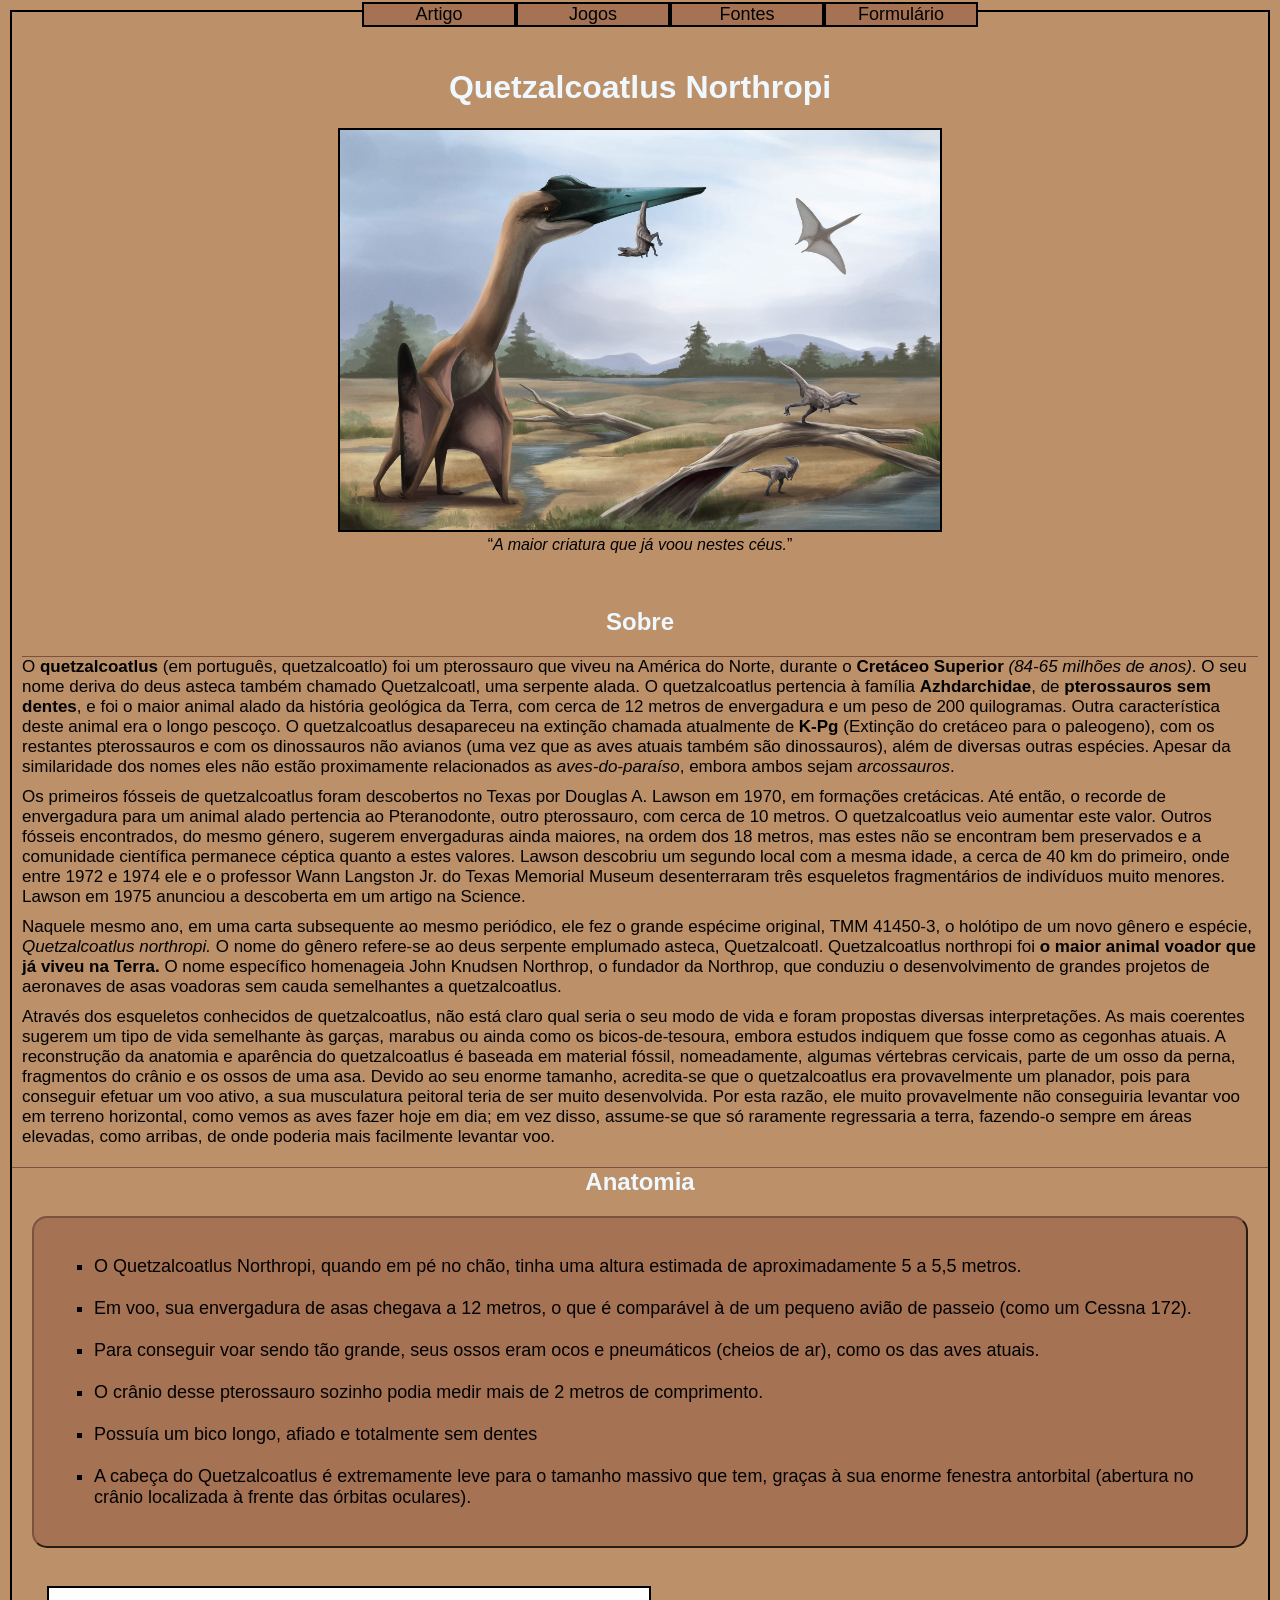
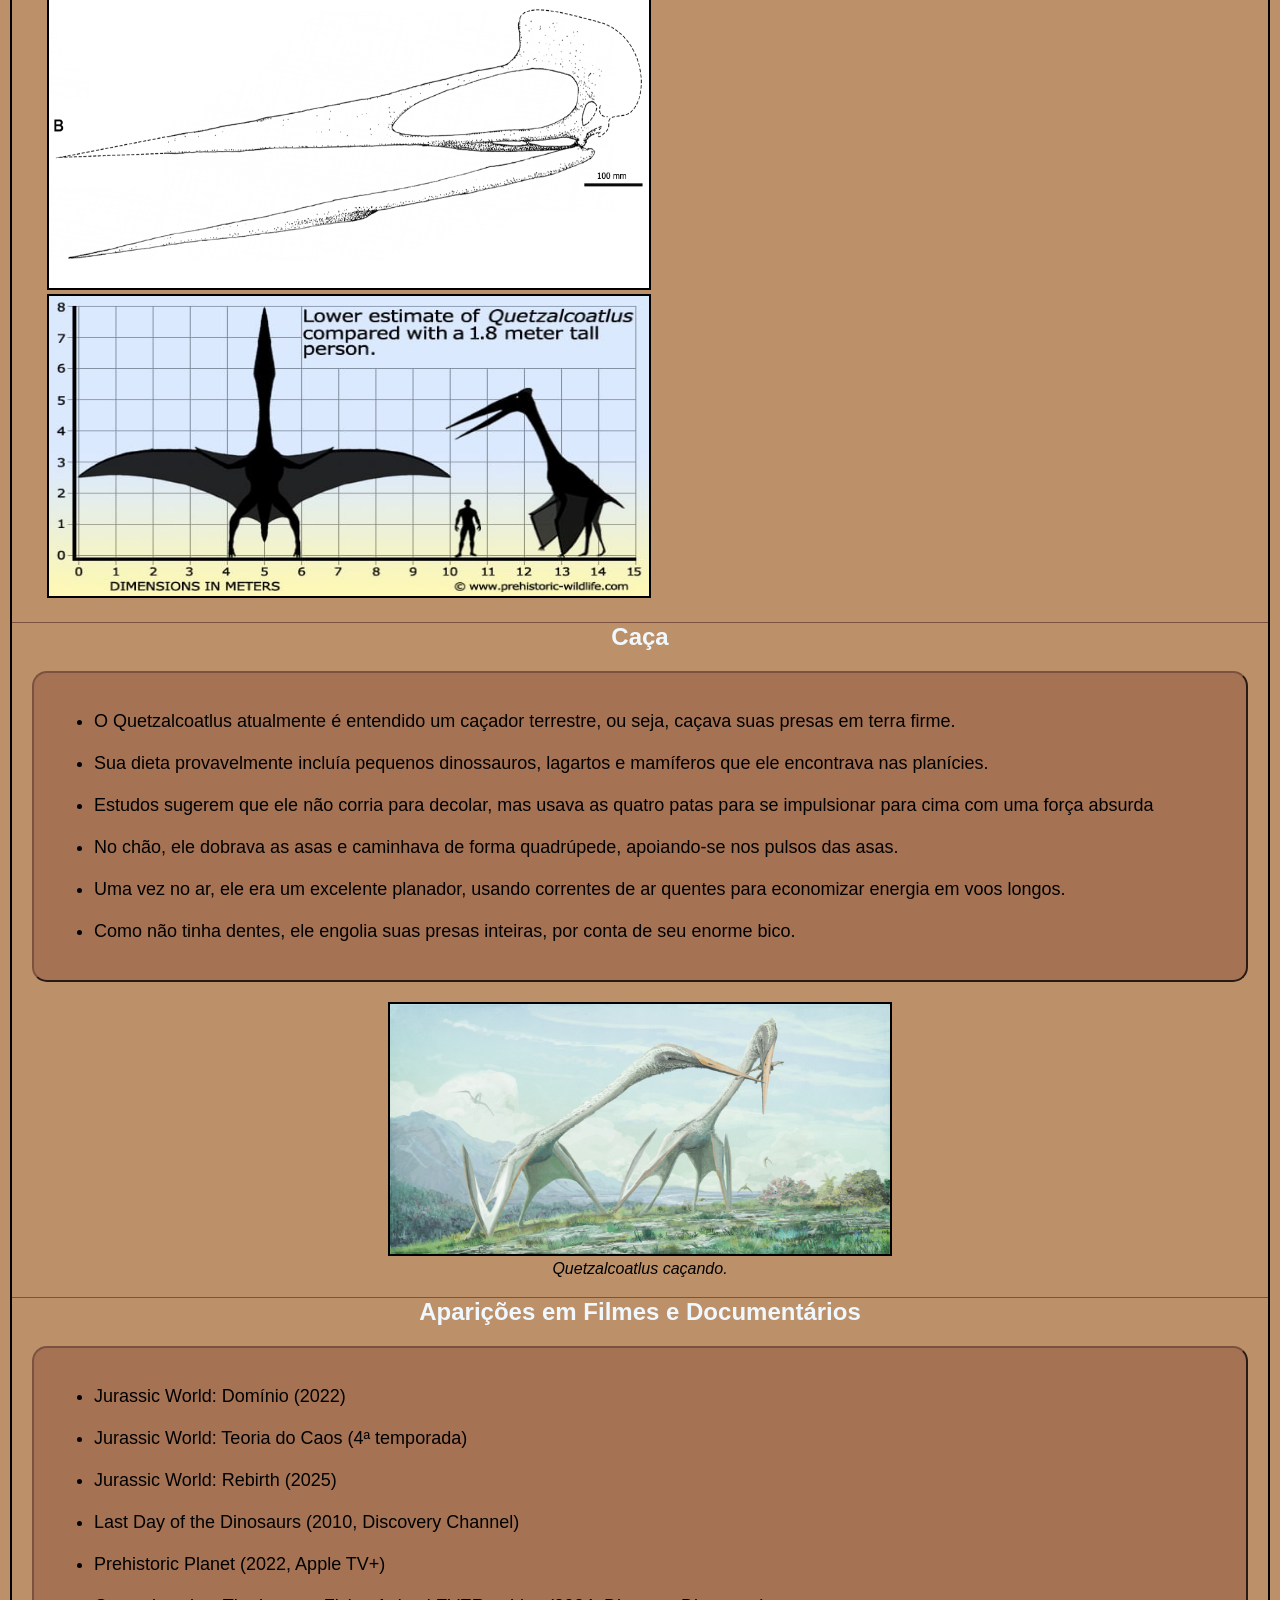
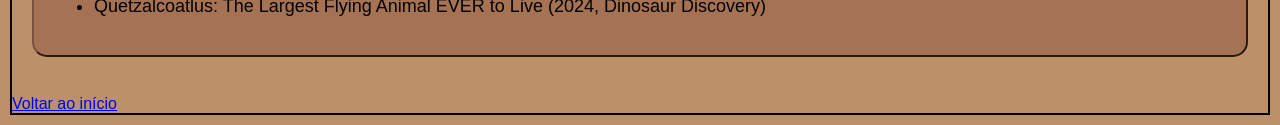
==== projetointerfacequarta/index.html @ 8acc6f3f "Update index.html" ====
<!DOCTYPE html>
<html lang="pt-br">
<head>
    <meta charset="UTF-8">
    <meta name="viewport" content="width=device-width, initial-scale=1.0">
    <title>
        Wiki - Quetzalcoatlus Northropi
    </title>
      <!--Favicon-->
    <link rel="icon" type="Image/png" href="./Ícones/Jurassic_Park_logo.png">
    <link rel="StyleSheet" href="./style.css">
</head>
<body>
    <!--Menu-->
    <nav>
        <ul class="menu">
            <li><a href="./index.html">Artigo</a></li>
            <li><a href="./Páginas/pagina1.html">Jogos</a></li>
            <li>
                Fontes
            <ul>
                <li><a target="_blank" href="https://en.wikipedia.org/wiki/Quetzalcoatlus">Wikipédia</a></li>
                <li><a target="_blank" href="https://www.nhm.ac.uk/discover/news/2021/december/largest-ever-flying-animal-behaved-like-giant-heron.html">Natural History Museum</a></li>
                <li><a target="_blank" href="https://aventurasnahistoria.com.br/noticias/almanaque/como-vivia-o-maior-animal-voador-que-ja-existiu.phtml">Aventuras na História</a></li>
                <li><a target="_blank" href="https://www.nationalgeographicbrasil.com/historia/2017/11/por-que-os-pterossauros-foram-as-criaturas-voadoras-mais-estranhas">National Geographic</a></li>
        </ul>
        </li>
            <li><a href="./Páginas/formulario.html">Formulário</a></li>
        </ul>
    </nav>
    <br>
    <br>
        <h2 id="Ancora1"></h2>
    <!--Textos e Informações-->
    <h1>
        <b>Quetzalcoatlus Northropi</b>
    </h1>
    <figure align="center">
        <img 
        src="./Imagens/quetzalcoatlus.jpg" id="imagem_central" alt="Quetzalcoatlus" width="600" height="400">
        <figcaption><q><i>A maior criatura que já voou nestes céus.</i></q></figcaption>
    </figure>
    <br>
    <h2>Sobre</h2>
    <p class="linhatop">
        O <b>quetzalcoatlus</b> (em português, quetzalcoatlo) foi um pterossauro que viveu na América do Norte, durante o <b>Cretáceo Superior</b> <i>(84-65 milhões de anos)</i>. O seu nome deriva do deus asteca também chamado Quetzalcoatl, uma serpente alada. O quetzalcoatlus pertencia à família <b>Azhdarchidae</b>, de <b>pterossauros sem dentes</b>, e foi o maior animal alado da história geológica da Terra, com cerca de 12 metros de envergadura e um peso de 200 quilogramas. Outra característica deste animal era o longo pescoço. O quetzalcoatlus desapareceu na extinção chamada atualmente de <b>K-Pg</b> (Extinção do cretáceo para o paleogeno), com os restantes pterossauros e com os dinossauros não avianos (uma vez que as aves atuais também são dinossauros), além de diversas outras espécies. Apesar da similaridade dos nomes eles não estão proximamente relacionados as <i>aves-do-paraíso</i>, embora ambos sejam <i>arcossauros</i>.
    </p>
    <p>
        Os primeiros fósseis de quetzalcoatlus foram descobertos no Texas por Douglas A. Lawson em 1970, em formações cretácicas. Até então, o recorde de envergadura para um animal alado pertencia ao Pteranodonte, outro pterossauro, com cerca de 10 metros. O quetzalcoatlus veio aumentar este valor. Outros fósseis encontrados, do mesmo género, sugerem envergaduras ainda maiores, na ordem dos 18 metros, mas estes não se encontram bem preservados e a comunidade científica permanece céptica quanto a estes valores. Lawson descobriu um segundo local com a mesma idade, a cerca de 40 km do primeiro, onde entre 1972 e 1974 ele e o professor Wann Langston Jr. do Texas Memorial Museum desenterraram três esqueletos fragmentários de indivíduos muito menores. Lawson em 1975 anunciou a descoberta em um artigo na Science.
    </p>
    <p>Naquele mesmo ano, em uma carta subsequente ao mesmo periódico, ele fez o grande espécime original, TMM 41450-3, o holótipo de um novo gênero e espécie, <i>Quetzalcoatlus northropi.</i> O nome do gênero refere-se ao deus serpente emplumado asteca, Quetzalcoatl. Quetzalcoatlus northropi foi <b>o maior animal voador que já viveu na Terra.</b> O nome específico homenageia John Knudsen Northrop, o fundador da Northrop, que conduziu o desenvolvimento de grandes projetos de aeronaves de asas voadoras sem cauda semelhantes a quetzalcoatlus.
        
    </p>
    <p> Através dos esqueletos conhecidos de quetzalcoatlus, não está claro qual seria o seu modo de vida e foram propostas diversas interpretações. As mais coerentes sugerem um tipo de vida semelhante às garças, marabus ou ainda como os bicos-de-tesoura, embora estudos indiquem que fosse como as cegonhas atuais. A reconstrução da anatomia e aparência do quetzalcoatlus é baseada em material fóssil, nomeadamente, algumas vértebras cervicais, parte de um osso da perna, fragmentos do crânio e os ossos de uma asa. Devido ao seu enorme tamanho, acredita-se que o quetzalcoatlus era provavelmente um planador, pois para conseguir efetuar um voo ativo, a sua musculatura peitoral teria de ser muito desenvolvida. Por esta razão, ele muito provavelmente não conseguiria levantar voo em terreno horizontal, como vemos as aves fazer hoje em dia; em vez disso, assume-se que só raramente regressaria a terra, fazendo-o sempre em áreas elevadas, como arribas, de onde poderia mais facilmente levantar voo.
    </p>
    <!--Listas-->
    <h2 class="linhatop">Anatomia</h2>
    <div class="container">
        <ul type="square">
            <li>O Quetzalcoatlus Northropi, quando em pé no chão, tinha uma altura estimada de aproximadamente 5 a 5,5 metros.
            </li>
        <br>
            <li>Em voo, sua envergadura de asas chegava a 12 metros, o que é comparável à de um pequeno avião de passeio (como um Cessna 172).  
            </li>
        <br>
            <li>Para conseguir voar sendo tão grande, seus ossos eram ocos e pneumáticos (cheios de ar), como os das aves atuais.
            </li>
        <br>
            <li>
            O crânio desse pterossauro sozinho podia medir mais de 2 metros de comprimento.
            </li>
        <br>
            <li>
            Possuía um bico longo, afiado e totalmente sem dentes
            </li>
        <br>
            <li>A cabeça do Quetzalcoatlus é extremamente leve para o tamanho massivo que tem, graças à sua enorme fenestra antorbital (abertura no crânio localizada à frente das órbitas oculares).
            </li>
        </ul>
    </div>
    <br>
        <img class="imagemanatomia" src="./Imagens/quetzalskull.jpeg" alt="Crânio de um Quetzalcoatlus">
        <img class="imagemanatomia" src="./Imagens/quetzalcoatlus-size.jpeg" alt="Comparação de tamanho de um Quetzalcoatlus e um humano">
     <h2 class="linhatop">Caça</h2>
     <div class="container">
    <ul>
            <li>
            O Quetzalcoatlus atualmente é entendido um caçador terrestre, ou seja, caçava suas presas em terra firme.
            </li>
        <br>
            <li>
            Sua dieta provavelmente incluía pequenos dinossauros, lagartos e mamíferos que ele encontrava nas planícies.
            </li>
        <br>
            <li>
            Estudos sugerem que ele não corria para decolar, mas usava as quatro patas para se impulsionar para cima com uma força absurda
            </li>
        <br>
            <li>
            No chão, ele dobrava as asas e caminhava de forma quadrúpede, apoiando-se nos pulsos das asas.
            </li>
         <br>
            <li>
            Uma vez no ar, ele era um excelente planador, usando correntes de ar quentes para economizar energia em voos longos.
            </li>
        <br>
            <li>
            Como não tinha dentes, ele engolia suas presas inteiras, por conta de seu enorme bico.
            </li>
        </ul>
        </div>
        <figure align="center">
            <img id="quetzalhunting" src="./Imagens/quetzalhunting.jpeg" alt="Quetzalcoatlus caçando">
            <figcaption><i>Quetzalcoatlus caçando.</i></figcaption>
        </figure>
    <h2 class="linhatop">Aparições em Filmes e Documentários</h2>
    <div class="container">
    <ul type="I">
        <li>Jurassic World: Domínio (2022)</li>
        <br>
        <li>Jurassic World: Teoria do Caos (4ª temporada)</li>
        <br>
        <li>Jurassic World: Rebirth (2025)</li>
        <br>
        <li>Last Day of the Dinosaurs (2010, Discovery Channel)</li>
        <br>
        <li>Prehistoric Planet (2022, Apple TV+)</li>
        <br>
        <li>Quetzalcoatlus: The Largest Flying Animal EVER to Live (2024, Dinosaur Discovery)</li>
    </ul>
    </div>
    <br>
    <a href="#Ancora1">Voltar ao início</a>
</body>
</html>
---- projetointerfacequarta/style.css ----
body{
    margin: 10px;
    background-color: rgb(188, 145, 105);
    color: black;
    border: 2px solid black;
    font-family:'Trebuchet MS', 'Lucida Sans Unicode', 'Lucida Grande', 'Lucida Sans', Arial, sans-serif;
}
h1, h2 {
    color: aliceblue;
    font-family:'Gill Sans', 'Gill Sans MT', Calibri, 'Trebuchet MS', sans-serif;
    text-align: center;
}


.imagemanatomia {
    height: 300px;
    width: 600px;
    border: 2px solid black;
    margin-left: 35px;
}

#quetzalhunting {
    border: 2px solid black;
    height: 250px;
    width: 500px;
}

#imagem_central {
    border: 2px solid black;
}

.linhatop {
    border-top: 1px solid rgb(124, 81, 64);
}

p {
    font-size: 17px;
    margin: 10px;
}

.menu {
    font-size: large;
    list-style: none;
    margin: -10px;
    display: flex;
    justify-content: center;
    position: fixed;
    padding-left: 360px;
}
.menu li{
    text-align: center;
    width: 150px;
    background-color:rgb(165, 114, 84) ;
    position: relative;
    border: 2px solid black;
    border-right: 2px solid black;
    border-left: 2px solid black;
    float:none;
}
.menu li a{
    text-decoration: none;
    display:block;
    color: black;
}
.menu li ul{
    position: absolute;
    top:22px;
    left:-100px;
    display: none;
}
.menu li:hover ul{
    display: block;
}
.menu li a:hover {
    color: aliceblue;
    background-color: rgb(124, 81, 64);
    text-shadow:0px 0px 0px aliceblue;;
}
.menu li ul li{
    border: 2px solid black;
    background-color: rgb(165, 114, 84,);
    display: block;
    width: 150px;
    left: 60px; 
}
.container{
    padding: 20px;
    text-align: left;
    border-radius: 15px;
    border:2px outset rgb(124, 81, 64);
    background-color: rgb(165, 114, 84);
    margin: 20px;
}
ul, ol {
    font-size:large;
}

/*Página de Jogos*/
#bodygames p{
    text-align: center;
}

.imagensgames {
    border: 2px solid black;
    margin:20px;
    align-content: center;
    justify-content: center;
    align-items: center;
}

#filhotesquetzal {
    border: 2px solid black;
    height: 250px;
    width: 500px;
}

#jp3{
    border: 2px solid black;
    align-items: center;
}
table {
    margin-left: 25px;
    border: 2px solid black;
    width: 500px;
    height: 70px;
    background-color: rgb(201, 165, 132);
    border-collapse: collapse;
}
td {
    padding-left: 10px;
    padding-right: 10px;
    border: 1px solid black;
    text-align: center;
}
.categoria {
    background-color: rgb(165, 114, 84);
}
.cartas{
    width: 250px;
    height: 350px;
    border: 2px solid black;
    border-top-left-radius: 10px;
    border-top-right-radius: 10px;
}
.desccartas {
    text-align: center;
    border-bottom-left-radius: 10px;
    border-bottom-right-radius: 10px;
    margin-top: -5px;
    border: 2px solid black;
    background-color: rgb(188, 145, 105);
}
#container-imagem {
    width: 600px;
    height: 400px;
    background-color: rgb(165, 114, 84);
    border: 2px outset rgb(124, 81, 64);
    float: right;
    display: flex;
    align-items: center;
    justify-content: center;
    padding: 20px;
    margin-right: 5%;
}
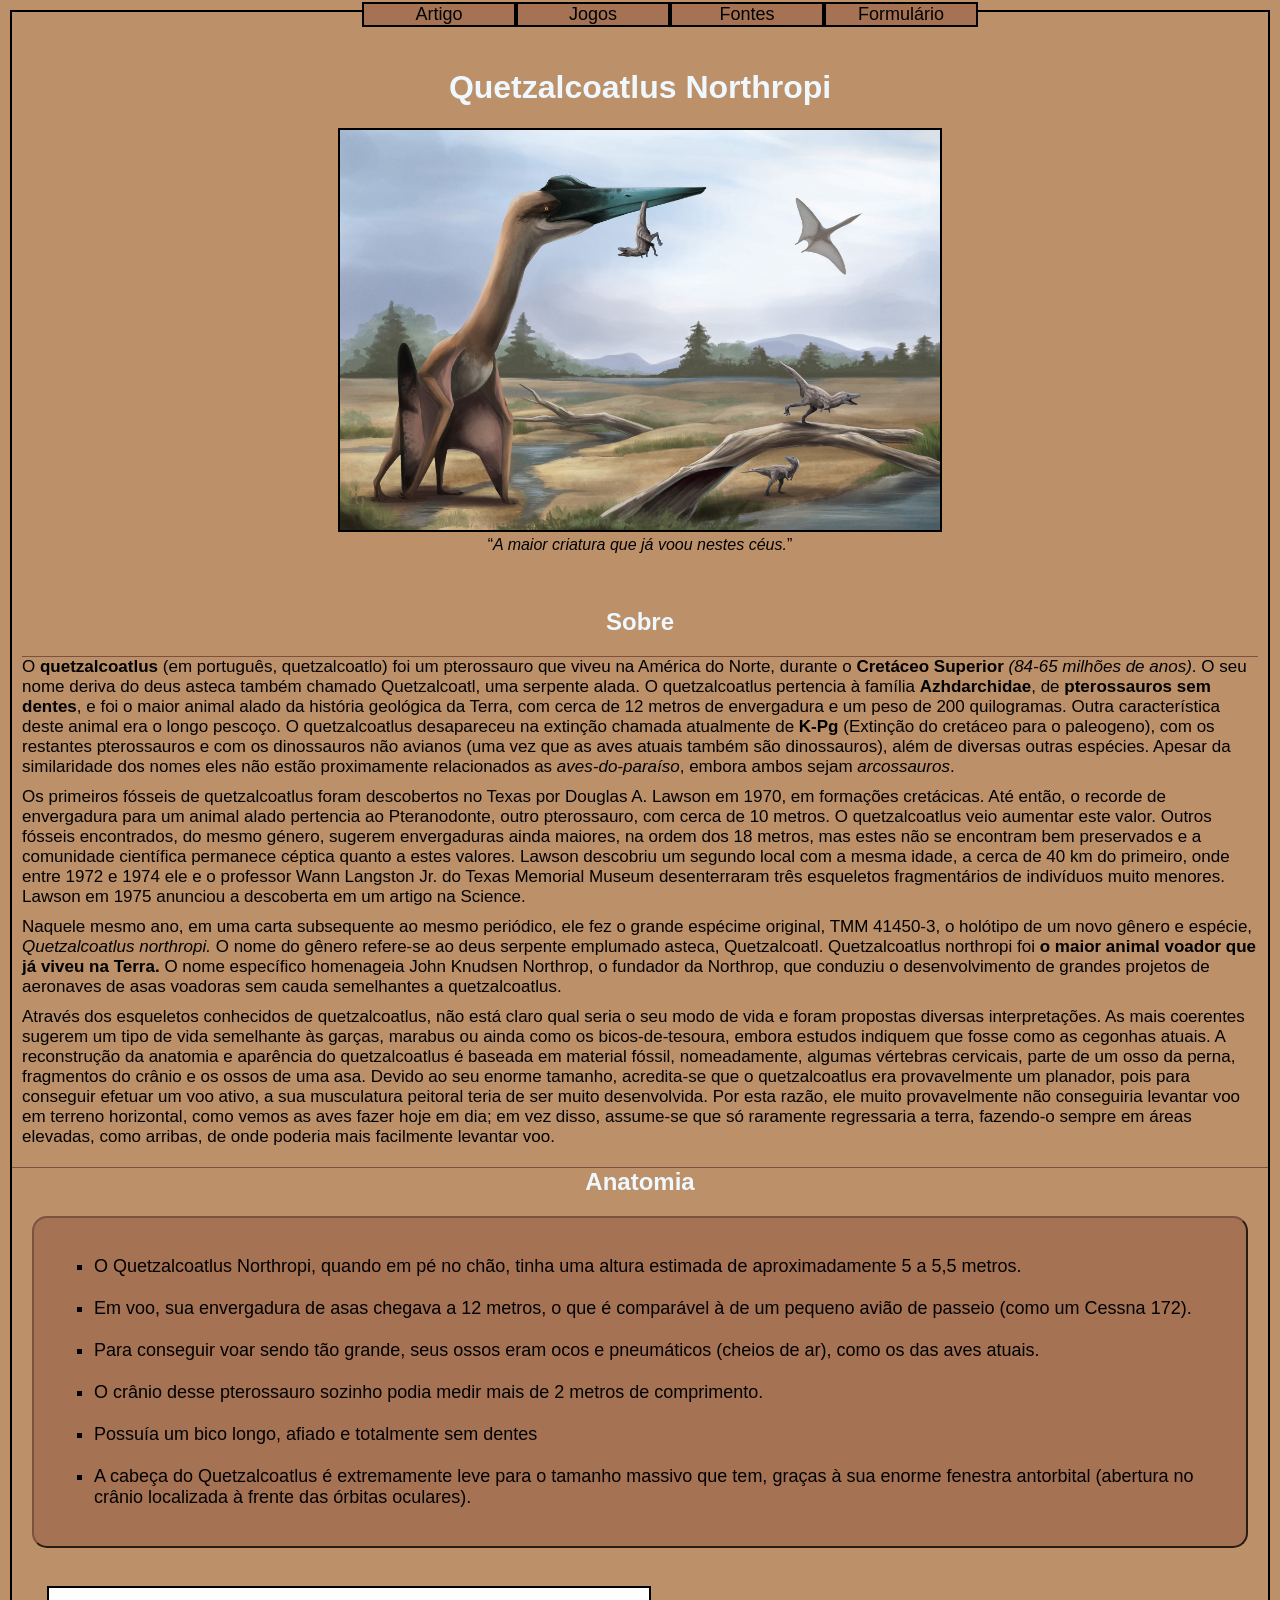
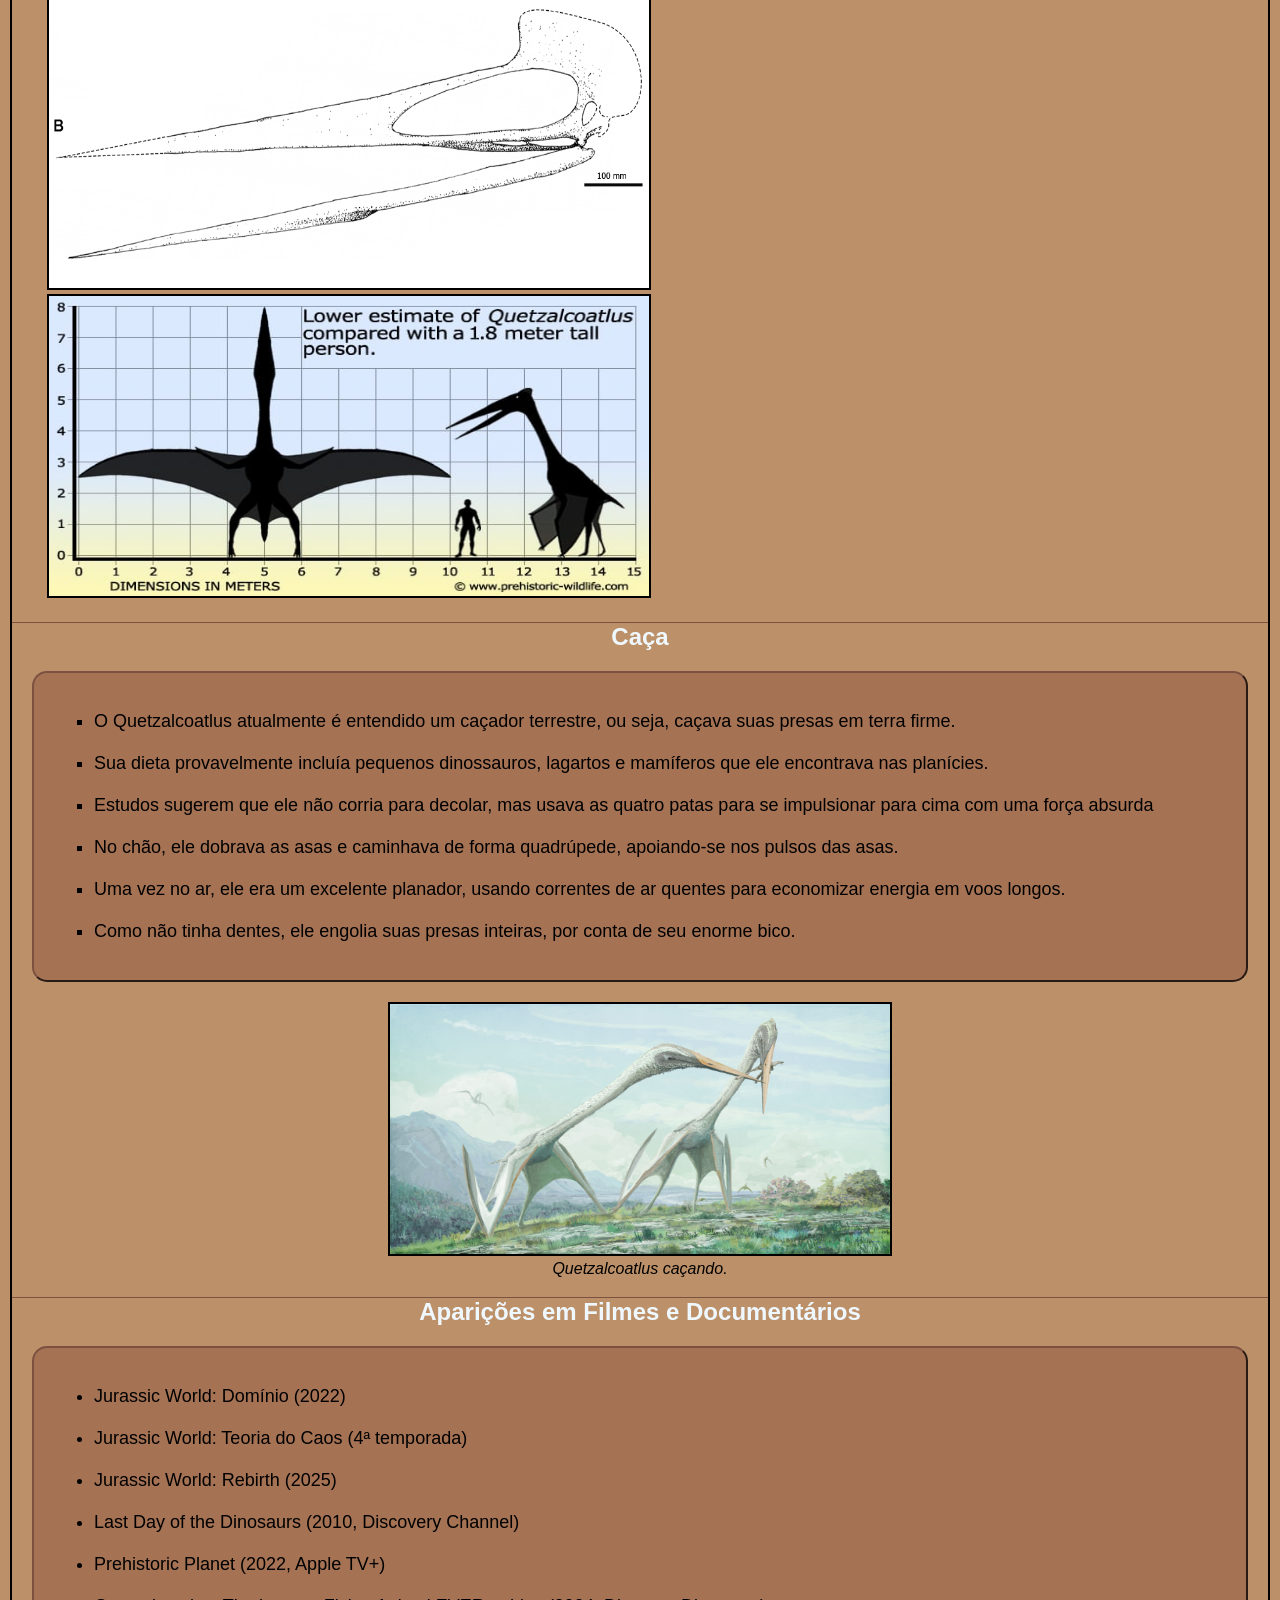
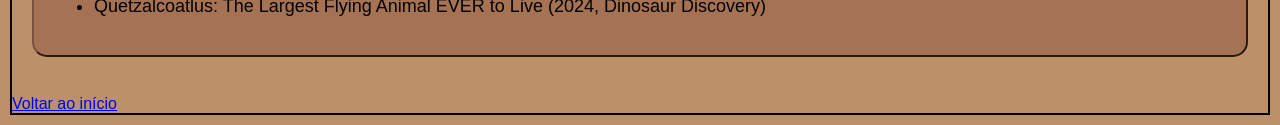
==== commit b9f5991c: "Update index.html" ====
--- a/projetointerfacequarta/index.html
+++ b/projetointerfacequarta/index.html
@@ -83,7 +83,7 @@
         <img class="imagemanatomia" src="./Imagens/quetzalcoatlus-size.jpeg" alt="Comparação de tamanho de um Quetzalcoatlus e um humano">
      <h2 class="linhatop">Caça</h2>
      <div class="container">
-    <ul>
+    <ul type="square">
             <li>
             O Quetzalcoatlus atualmente é entendido um caçador terrestre, ou seja, caçava suas presas em terra firme.
             </li>
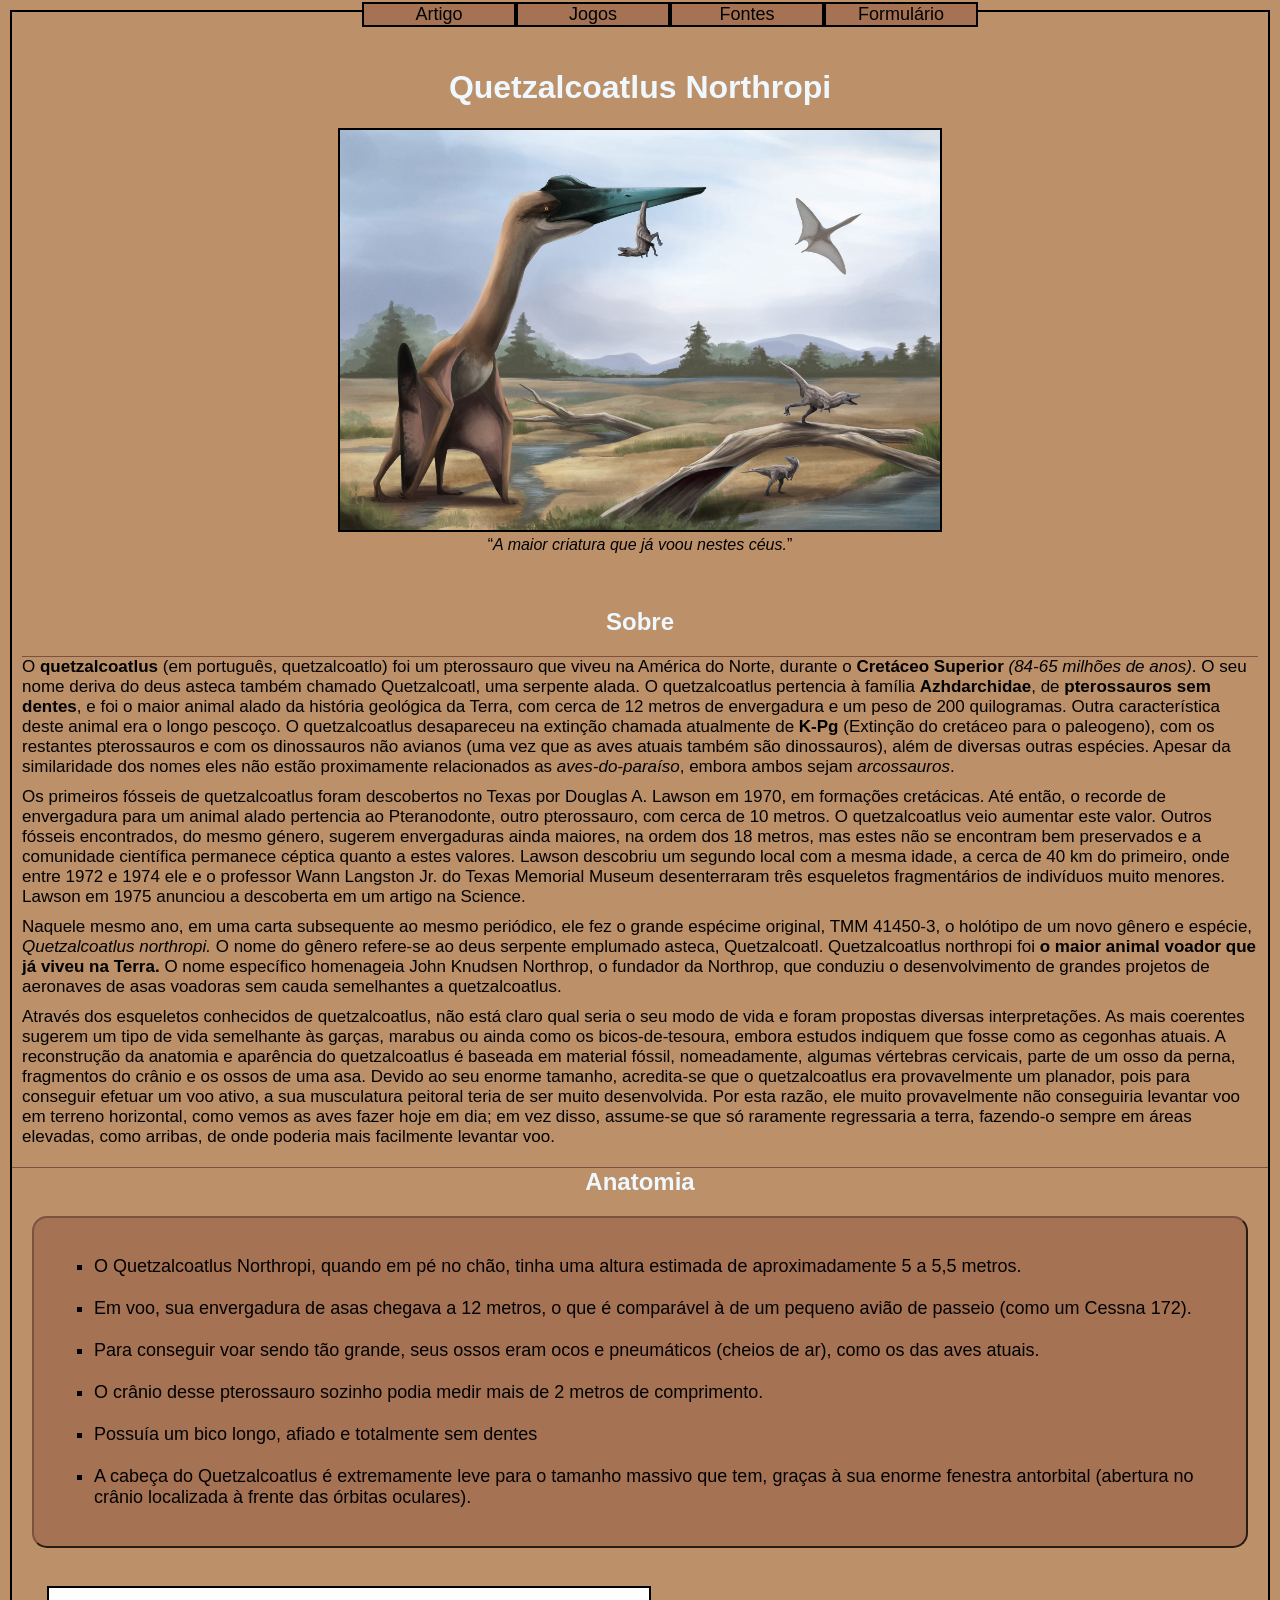
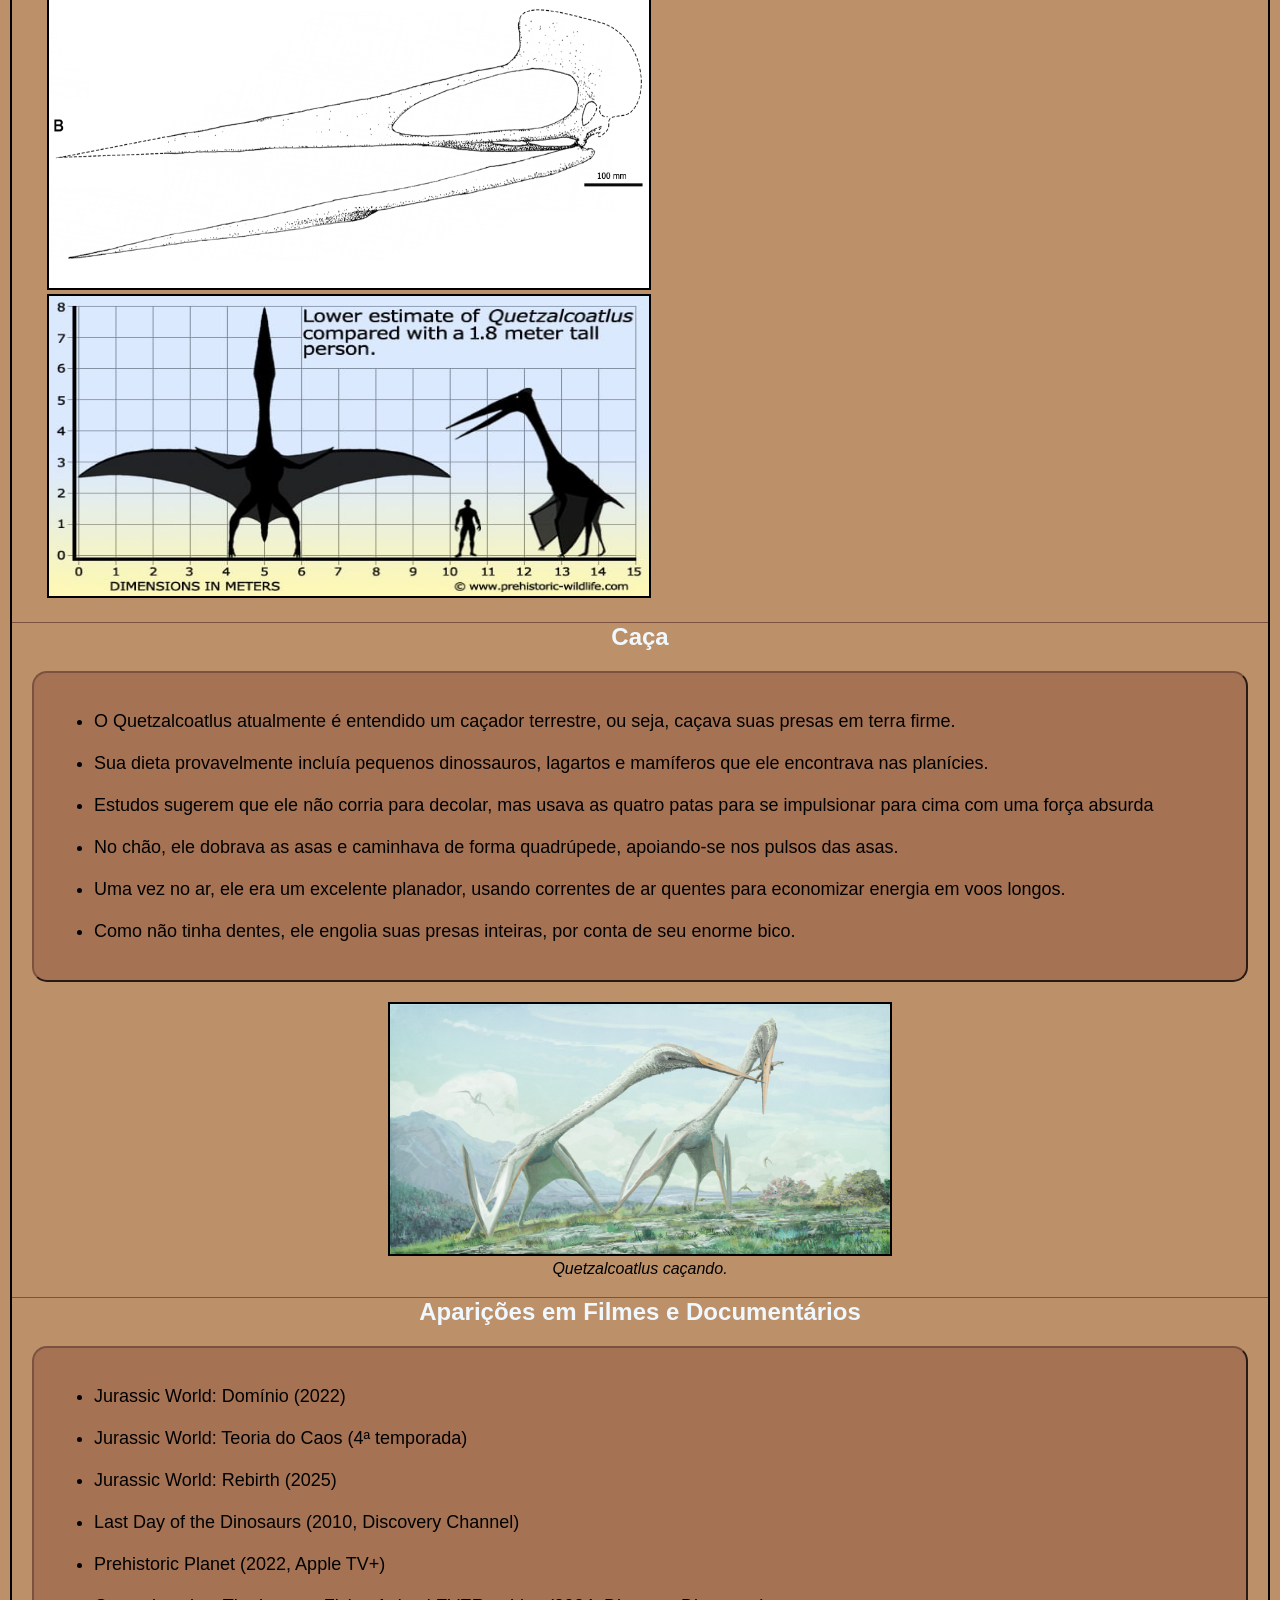
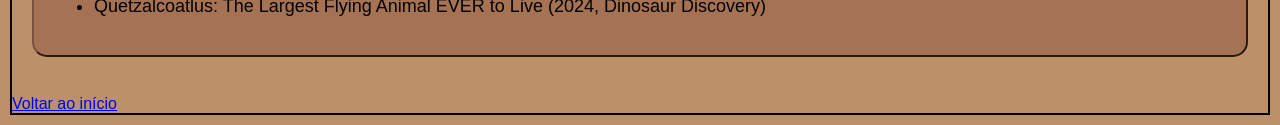
==== commit dbfaa16c: "Update index.html" ====
--- a/projetointerfacequarta/index.html
+++ b/projetointerfacequarta/index.html
@@ -83,7 +83,7 @@
         <img class="imagemanatomia" src="./Imagens/quetzalcoatlus-size.jpeg" alt="Comparação de tamanho de um Quetzalcoatlus e um humano">
      <h2 class="linhatop">Caça</h2>
      <div class="container">
-    <ul type="square">
+        <ul type="I">
             <li>
             O Quetzalcoatlus atualmente é entendido um caçador terrestre, ou seja, caçava suas presas em terra firme.
             </li>
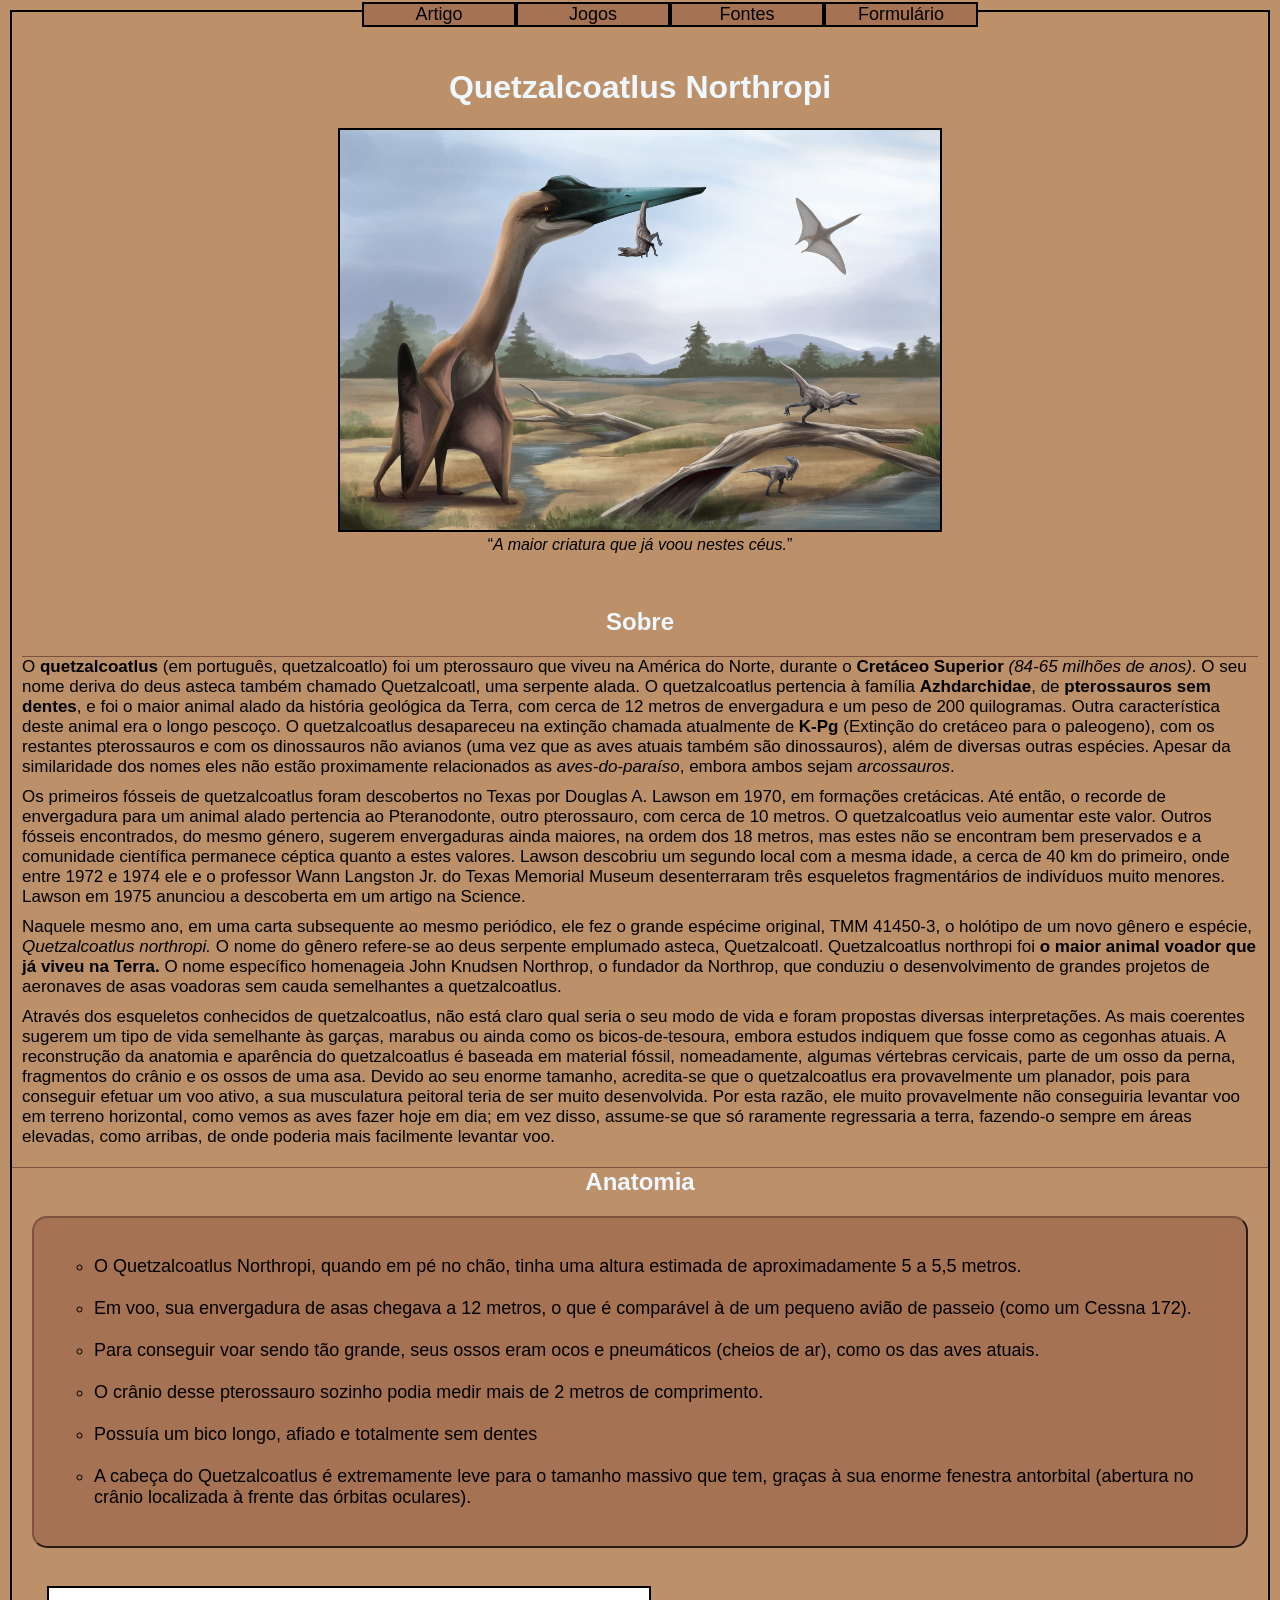
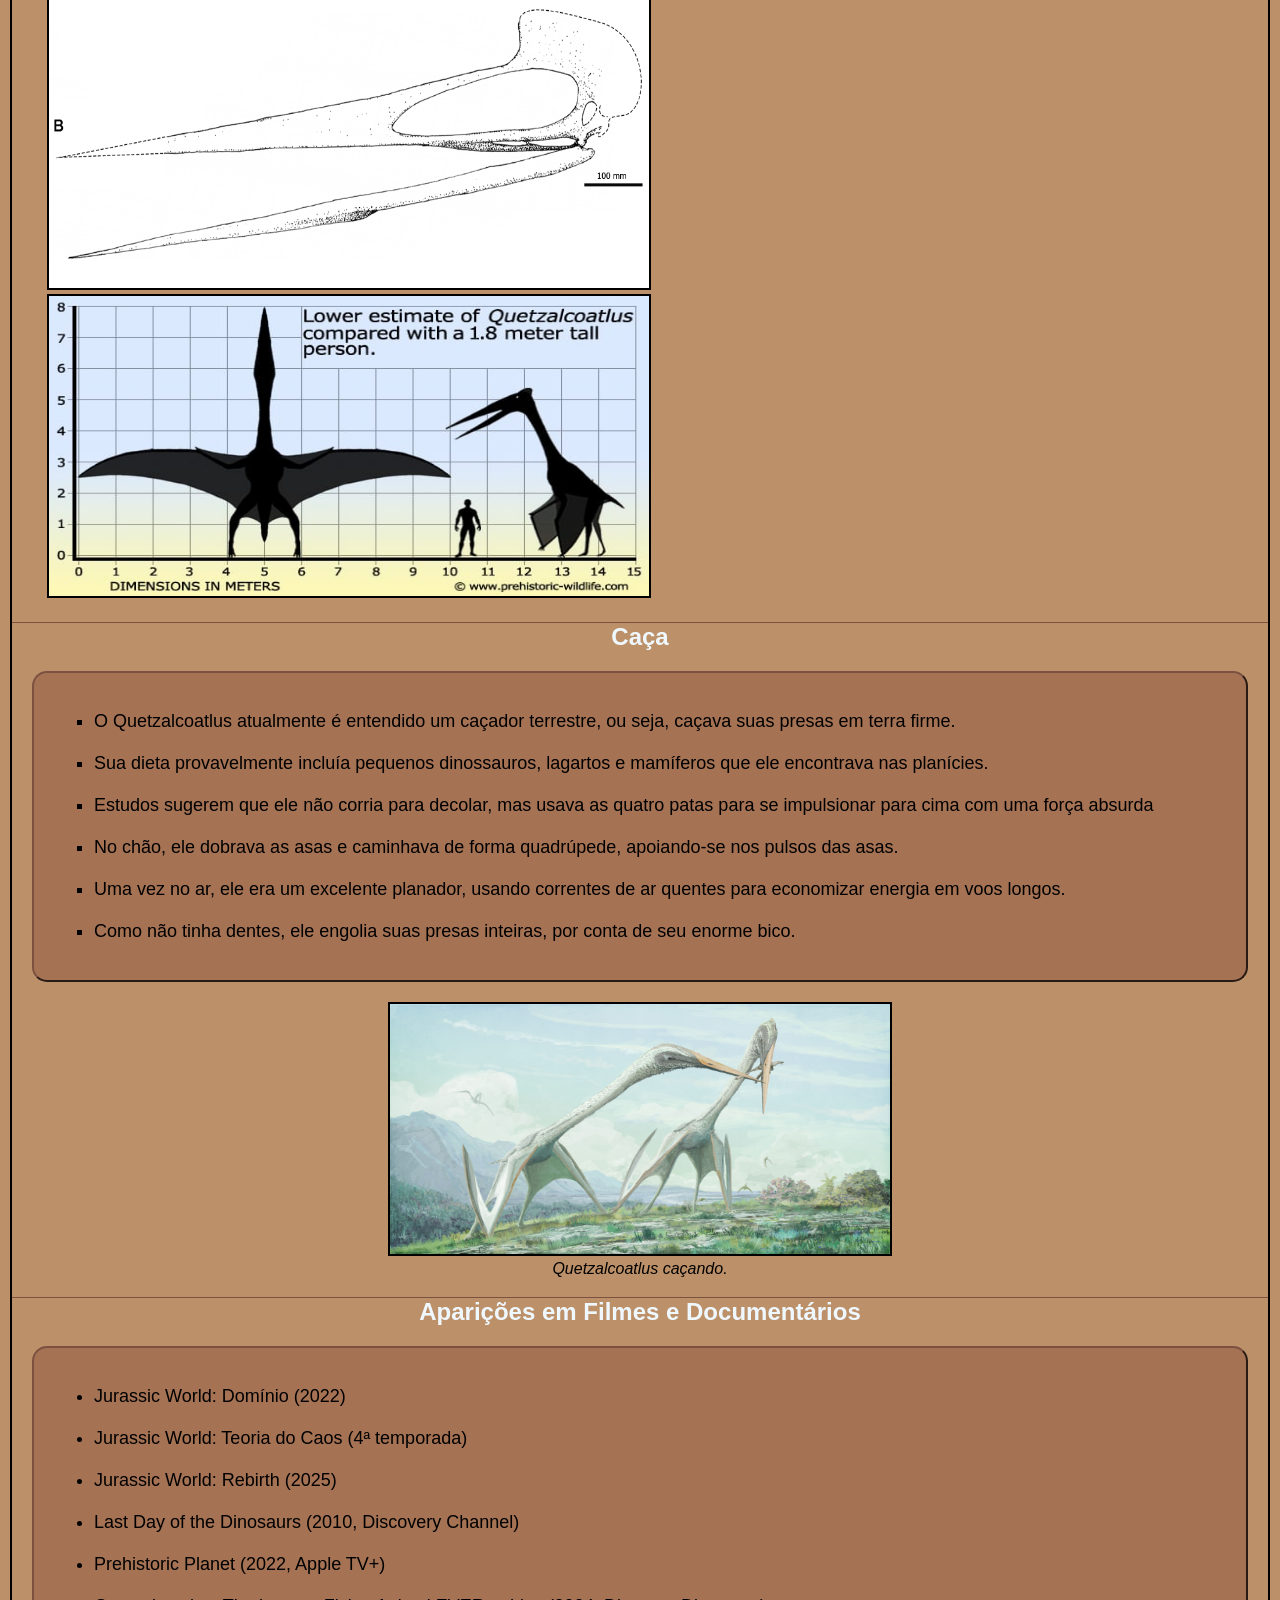
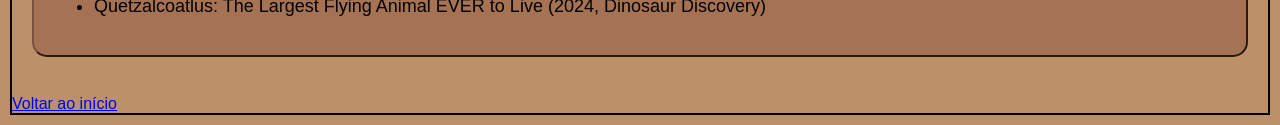
==== commit 2c054f4d: "Update index.html" ====
--- a/projetointerfacequarta/index.html
+++ b/projetointerfacequarta/index.html
@@ -56,7 +56,7 @@
     <!--Listas-->
     <h2 class="linhatop">Anatomia</h2>
     <div class="container">
-        <ul type="square">
+        <ul type="circle">
             <li>O Quetzalcoatlus Northropi, quando em pé no chão, tinha uma altura estimada de aproximadamente 5 a 5,5 metros.
             </li>
         <br>
@@ -83,7 +83,7 @@
         <img class="imagemanatomia" src="./Imagens/quetzalcoatlus-size.jpeg" alt="Comparação de tamanho de um Quetzalcoatlus e um humano">
      <h2 class="linhatop">Caça</h2>
      <div class="container">
-        <ul type="I">
+        <ul type="square">
             <li>
             O Quetzalcoatlus atualmente é entendido um caçador terrestre, ou seja, caçava suas presas em terra firme.
             </li>
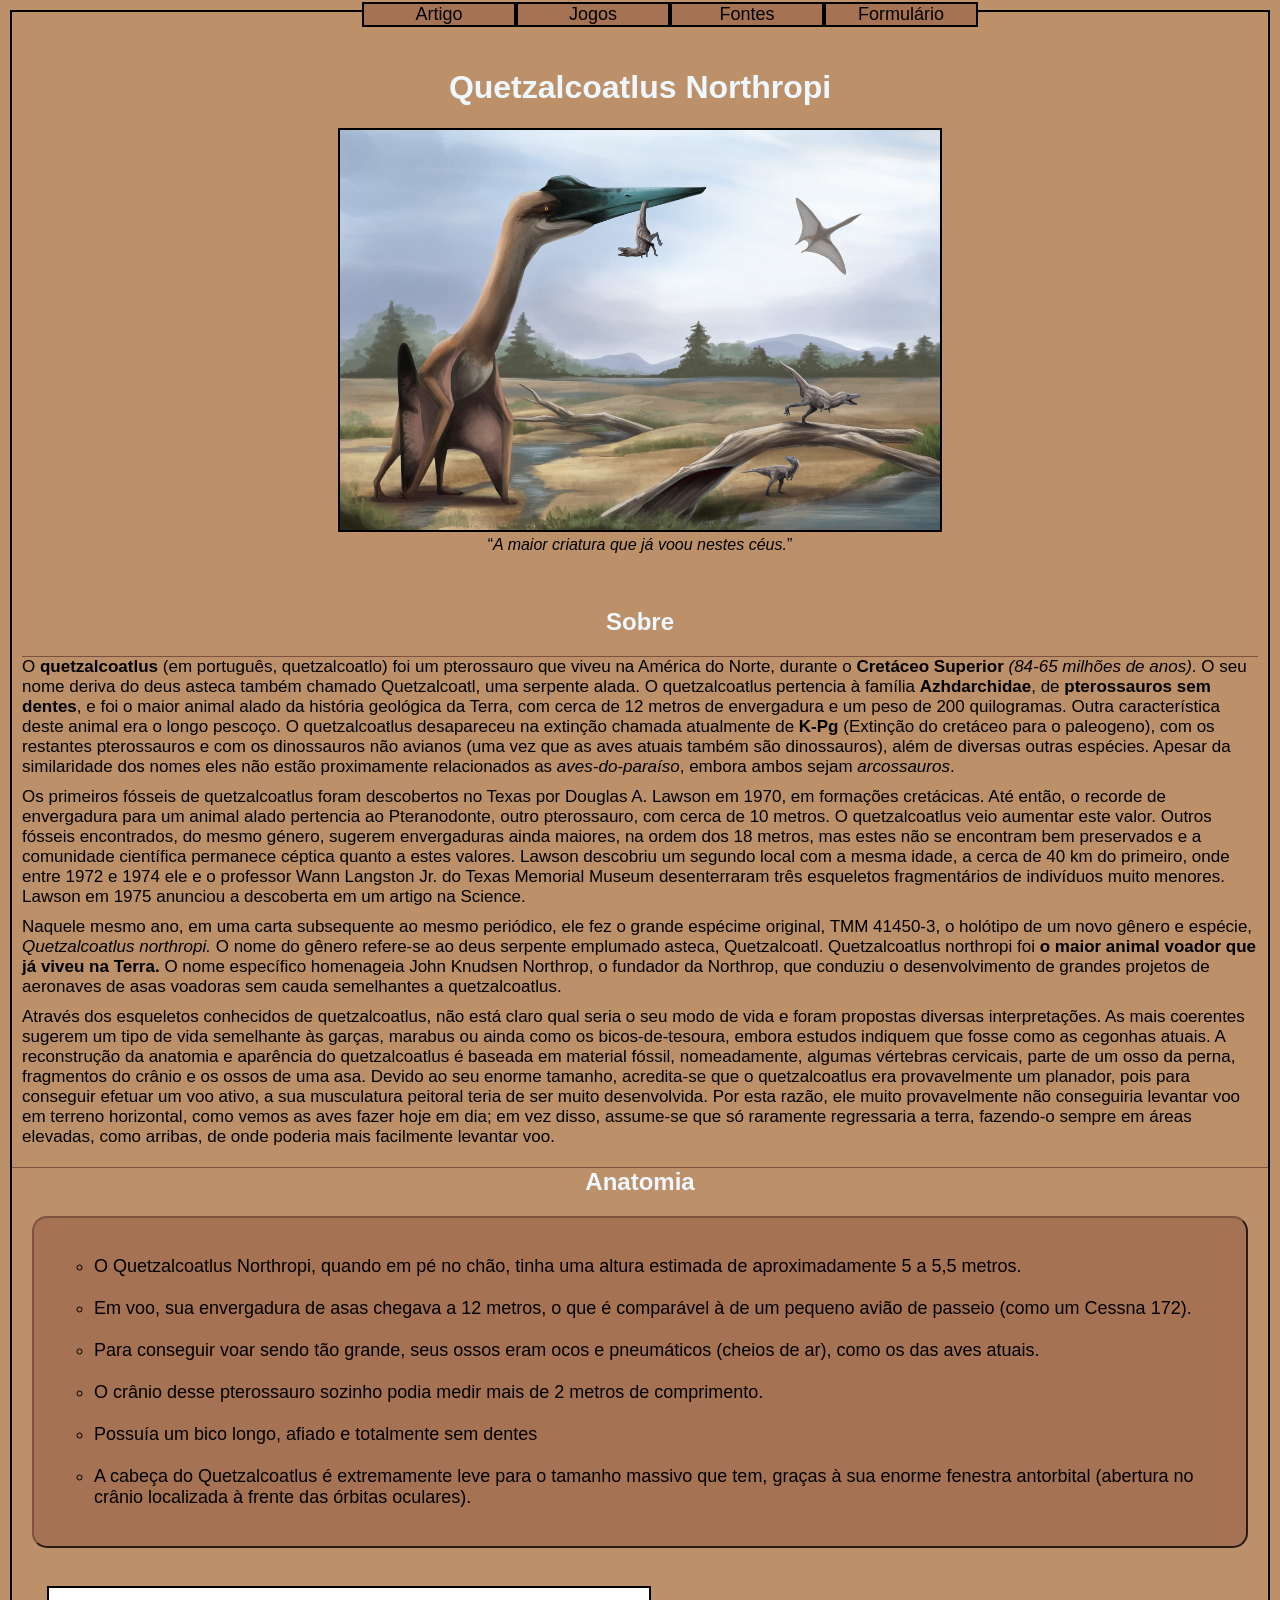
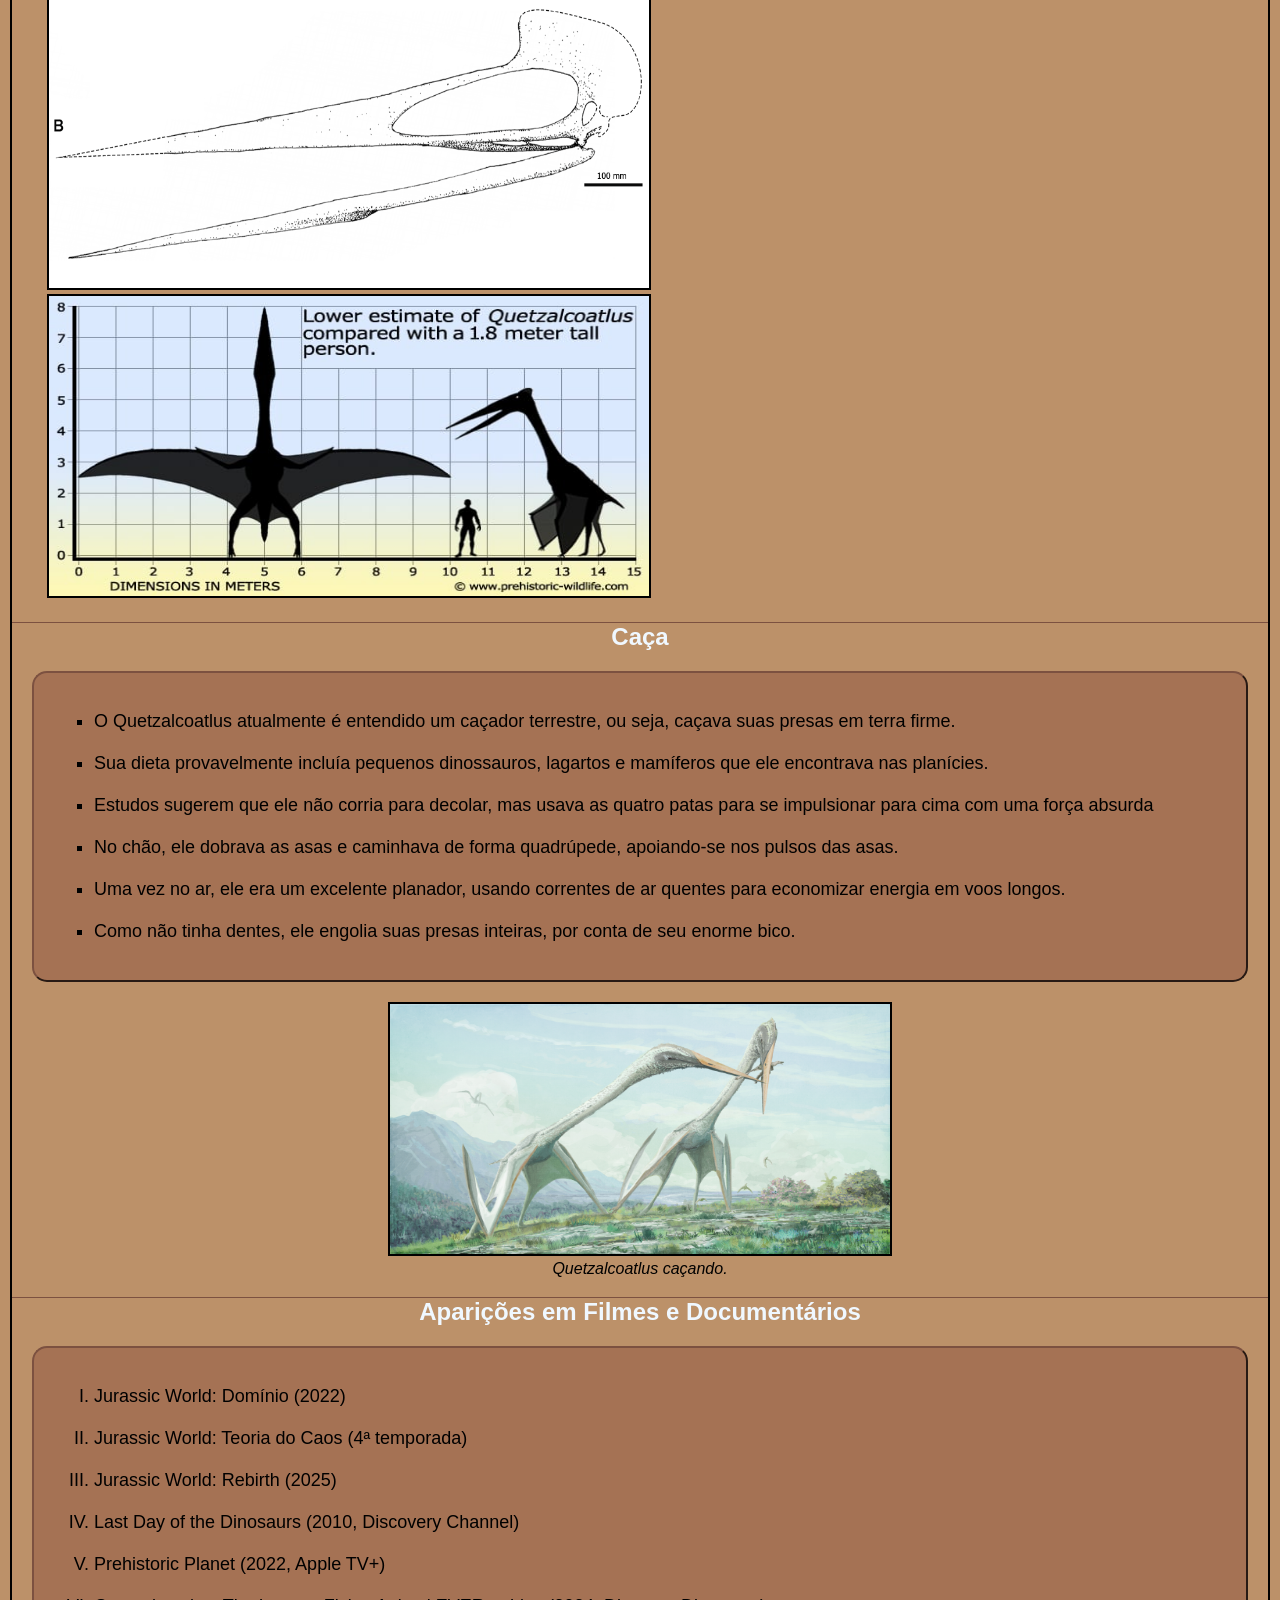
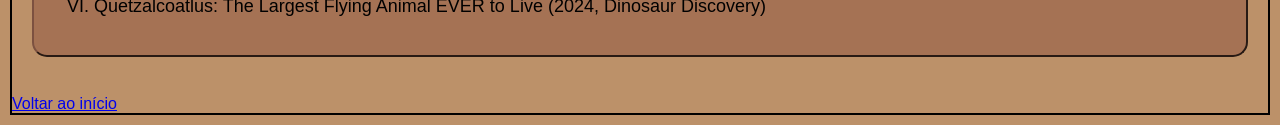
==== commit 28dd5202: "Update index.html" ====
--- a/projetointerfacequarta/index.html
+++ b/projetointerfacequarta/index.html
@@ -83,7 +83,7 @@
         <img class="imagemanatomia" src="./Imagens/quetzalcoatlus-size.jpeg" alt="Comparação de tamanho de um Quetzalcoatlus e um humano">
      <h2 class="linhatop">Caça</h2>
      <div class="container">
-        <ul type="square">
+        <ul type="square" style="list-style-type:square;">
             <li>
             O Quetzalcoatlus atualmente é entendido um caçador terrestre, ou seja, caçava suas presas em terra firme.
             </li>
@@ -115,7 +115,7 @@
         </figure>
     <h2 class="linhatop">Aparições em Filmes e Documentários</h2>
     <div class="container">
-    <ul type="I">
+    <ol type="I">
         <li>Jurassic World: Domínio (2022)</li>
         <br>
         <li>Jurassic World: Teoria do Caos (4ª temporada)</li>
@@ -127,7 +127,7 @@
         <li>Prehistoric Planet (2022, Apple TV+)</li>
         <br>
         <li>Quetzalcoatlus: The Largest Flying Animal EVER to Live (2024, Dinosaur Discovery)</li>
-    </ul>
+    </ol>
     </div>
     <br>
     <a href="#Ancora1">Voltar ao início</a>
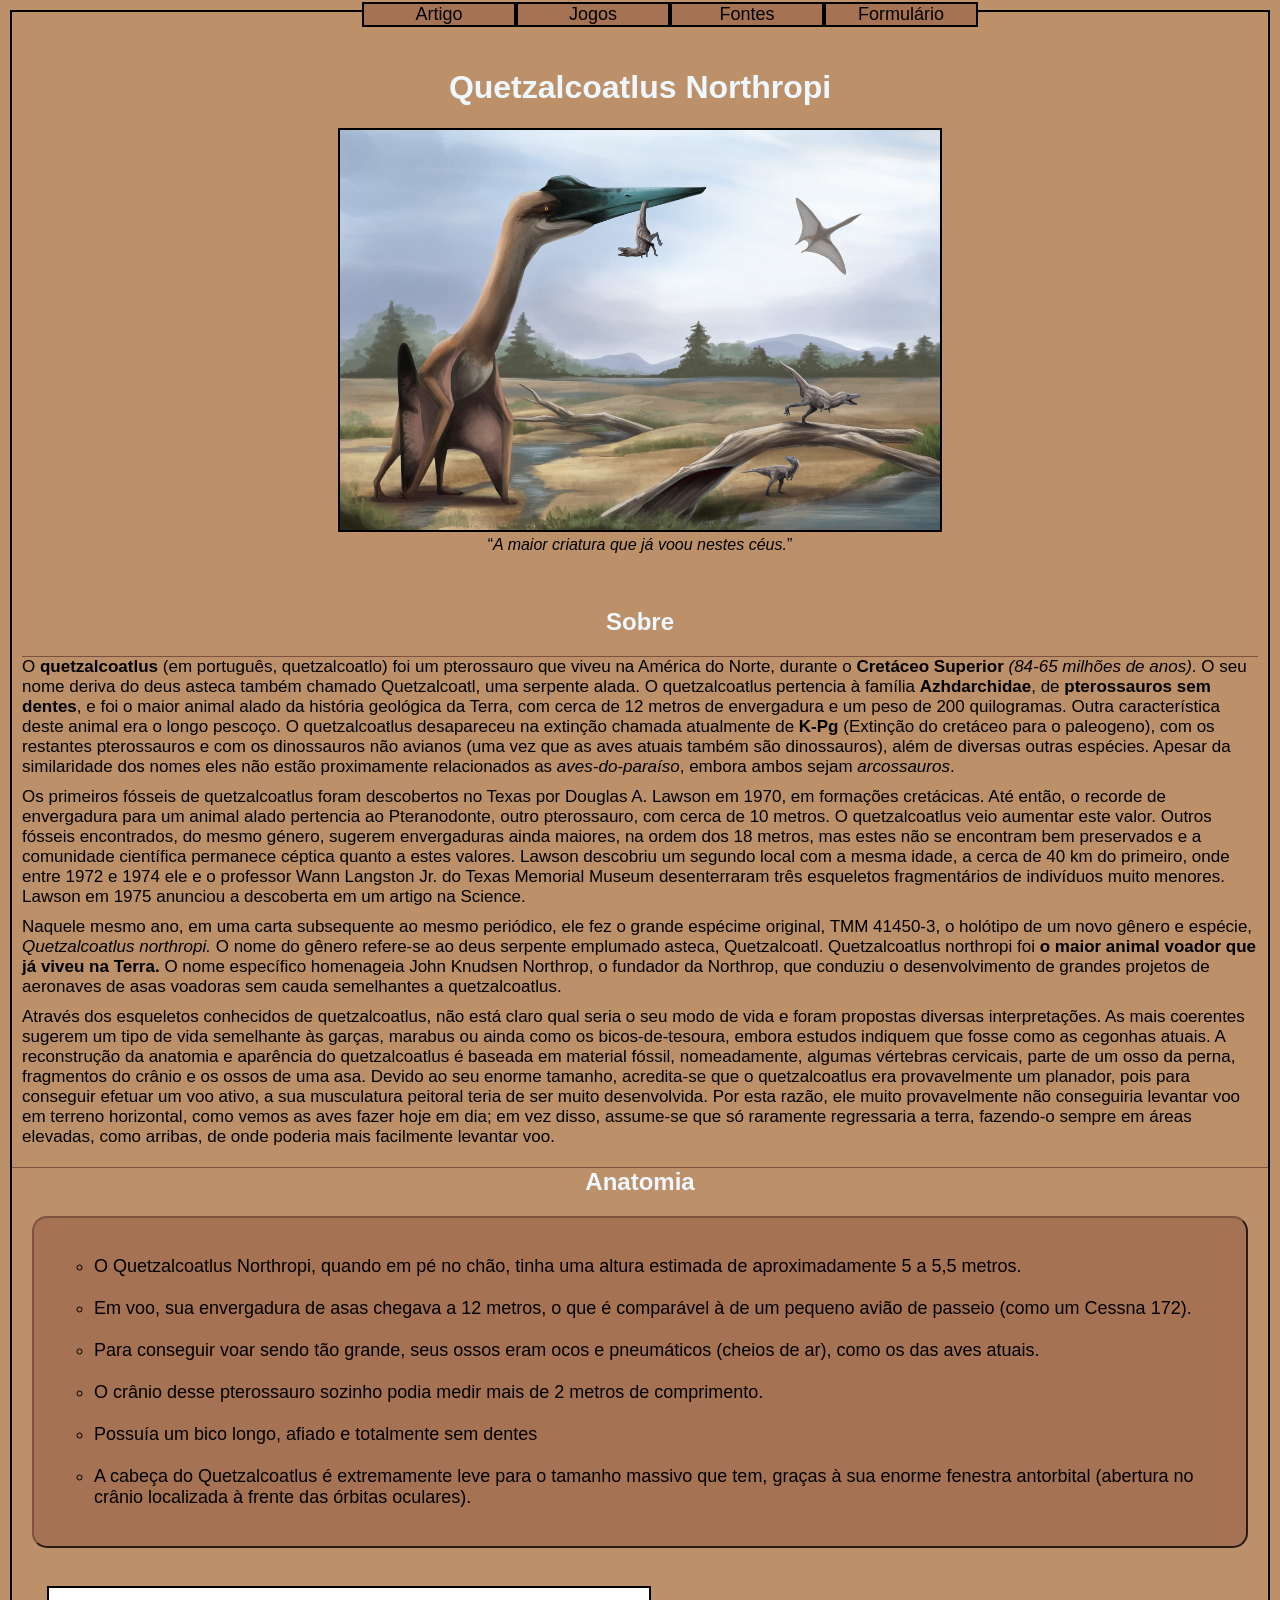
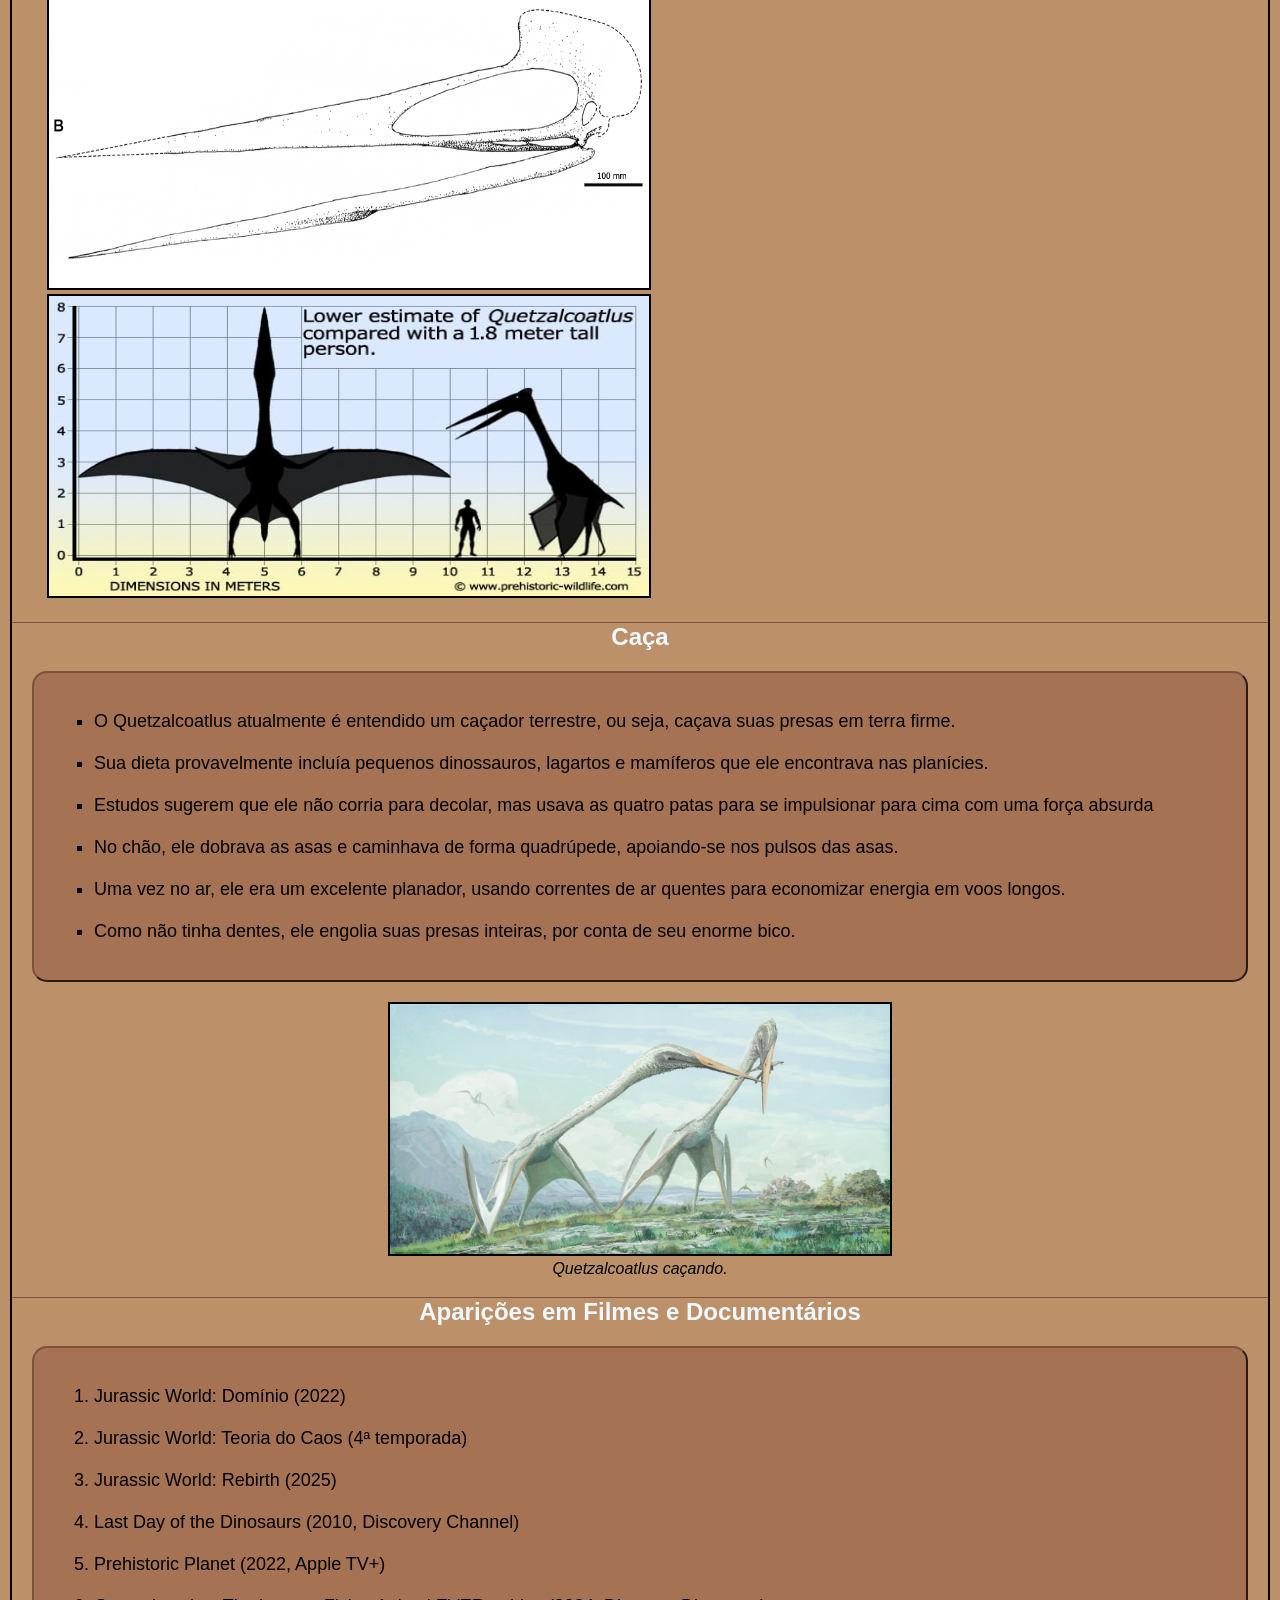
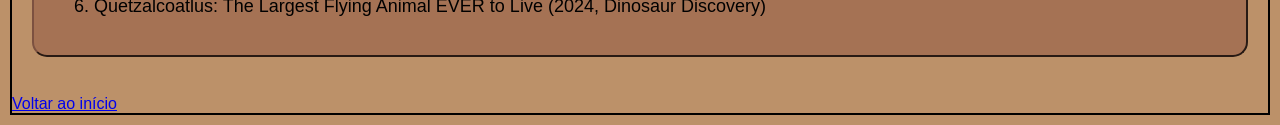
==== commit 6c47c22a: "Update index.html" ====
--- a/projetointerfacequarta/index.html
+++ b/projetointerfacequarta/index.html
@@ -115,7 +115,7 @@
         </figure>
     <h2 class="linhatop">Aparições em Filmes e Documentários</h2>
     <div class="container">
-    <ol type="I">
+    <ol>
         <li>Jurassic World: Domínio (2022)</li>
         <br>
         <li>Jurassic World: Teoria do Caos (4ª temporada)</li>
